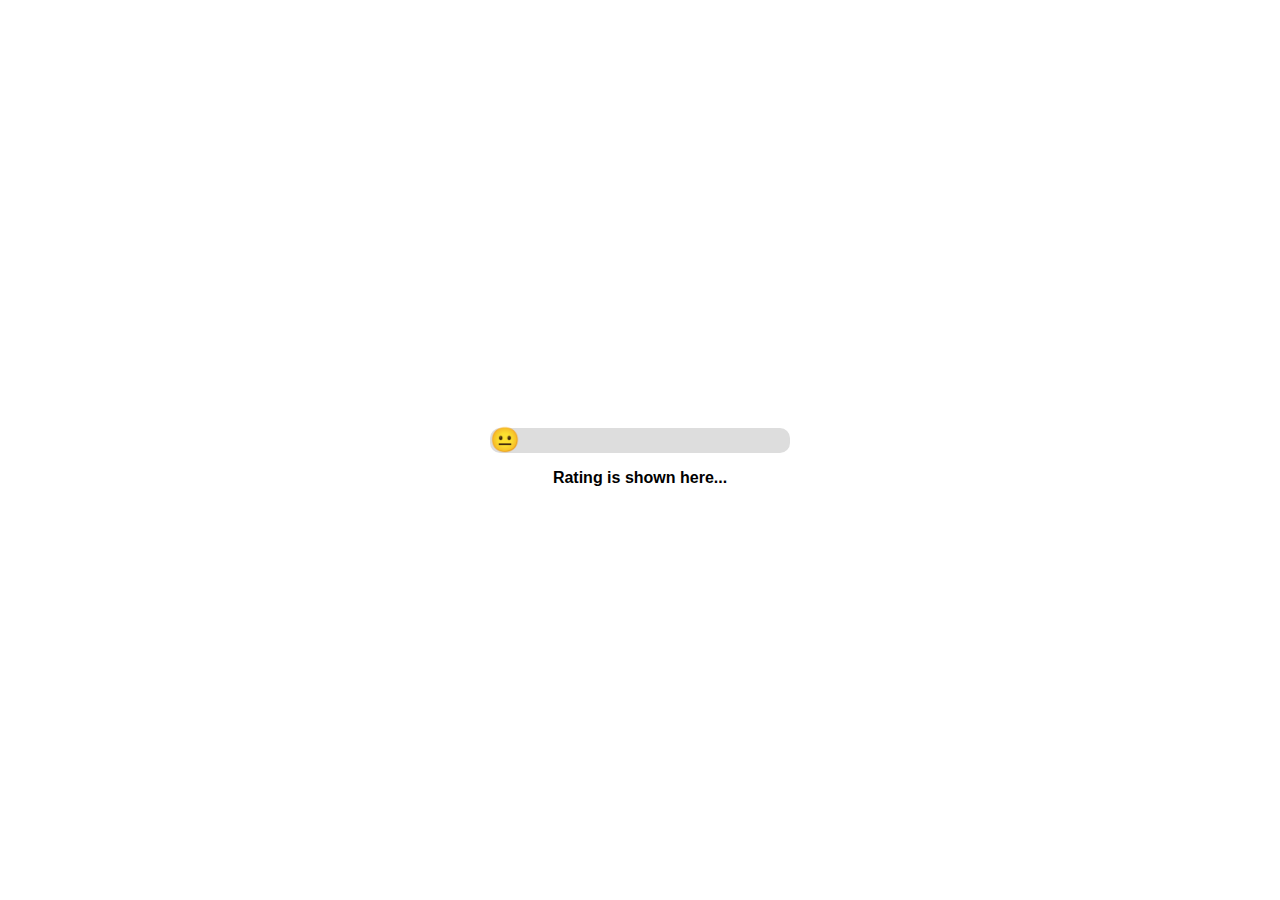
==== index.html @ d5d5bdb4 "added rating text" ====
<!DOCTYPE html>
<html lang="en">
  <head>
    <meta charset="UTF-8" />
    <meta name="viewport" content="width=device-width, initial-scale=1.0" />
    <link rel="stylesheet" href="style.css" />
  </head>
  <body>
    <div id="progress-bar-container">
      <div id="progress-bar">
        <div id="toast">
          <div id="draggable-handle">
            <span id="emoji">😐</span>
          </div>
        </div>
      </div>
      <div id="rating-container">
        <p id="rating-text">Rating is shown here...</p>
      </div>
    </div>

    <script>
      const progressBar = document.getElementById("progress-bar");
      const draggableHandle = document.getElementById("draggable-handle");
      const emojiSpan = document.getElementById("emoji");
      const ratingText = document.getElementById("rating-text");
      const toastContainer = document.getElementById("toast");
      let isDragging = false;

      draggableHandle.addEventListener("mousedown", (e) => {
        isDragging = true;
        document.addEventListener("mousemove", handleDrag);
        document.addEventListener("mouseup", () => {
          isDragging = false;
          document.removeEventListener("mousemove", handleDrag);
        });
      });

      function handleDrag(e) {
        if (isDragging) {
          const { left, width } = progressBar.getBoundingClientRect();
          let newX = e.clientX - left;
          const restrictedWidth = width - 25;

          // Ensure the handle stays within the bounds of the progress bar
          newX = Math.max(0, Math.min(newX, width));

          draggableHandle.style.left = `${newX}px`;
          toastContainer.style.width = `${newX}px`;

          // Calculate the progress level (0 to 5)
          const progressLevel = Math.floor((newX / width) * 5);
          ratingText.innerText = `You gave the rating ${progressLevel}`;
          // Update the emoji based on the progress level
          updateEmoji(progressLevel);
        }
      }

      // Emoji strucure :
      // No response till : 😐
      // 0 - 1 : angry
      // 1 - 2 : Sad/concerned
      // 2 - 3 : neutral
      // 3-4 : happy
      // 4-5 : good
      // 5+ : very good.

      function updateEmoji(level) {
        switch (level) {
          case 0:
            emojiSpan.textContent = "😡";
            break;
          case 1:
            emojiSpan.textContent = "😟";
            break;
          case 2:
            emojiSpan.textContent = "😊";
            break;
          case 3:
            emojiSpan.textContent = "😀";
            break;
          case 4:
            emojiSpan.textContent = "😃";
            break;
          case 5:
            emojiSpan.textContent = "😁";
            break;
          default:
            emojiSpan.textContent = "😐";
        }
      }
    </script>
  </body>
</html>
---- style.css ----
body {
  font-family: "Arial", sans-serif;
  display: flex;
  justify-content: center;
  align-items: center;
  height: 100vh;
  margin: 0;
}

#progress-bar-container {
  width: 300px;
  margin-top: 30px;
}

#progress-bar {
  width: 100%;
  height: 25px;
  background-color: #ddd;
  position: relative;
  cursor: pointer;
  border-radius: 10px;
}

#draggable-handle {
  width: 25px;
  height: 25px;
  display: flex;
  background-color: transparent;
  position: absolute;
  align-items: center;
  top: 0;
  left: 0;
  cursor: grab;
}

#toast {
  height: 25px;
  width: 0px;
  border-radius: 10px;
  background-color: rgb(12, 171, 215);
  display: flex;
  align-items: center;
}

#rating-container {
  text-align: center;
  margin-top: 10px;
}

#rating-text {
  color: black;
  font-weight: bold;
}

#emoji {
  font-size: 24px;
}
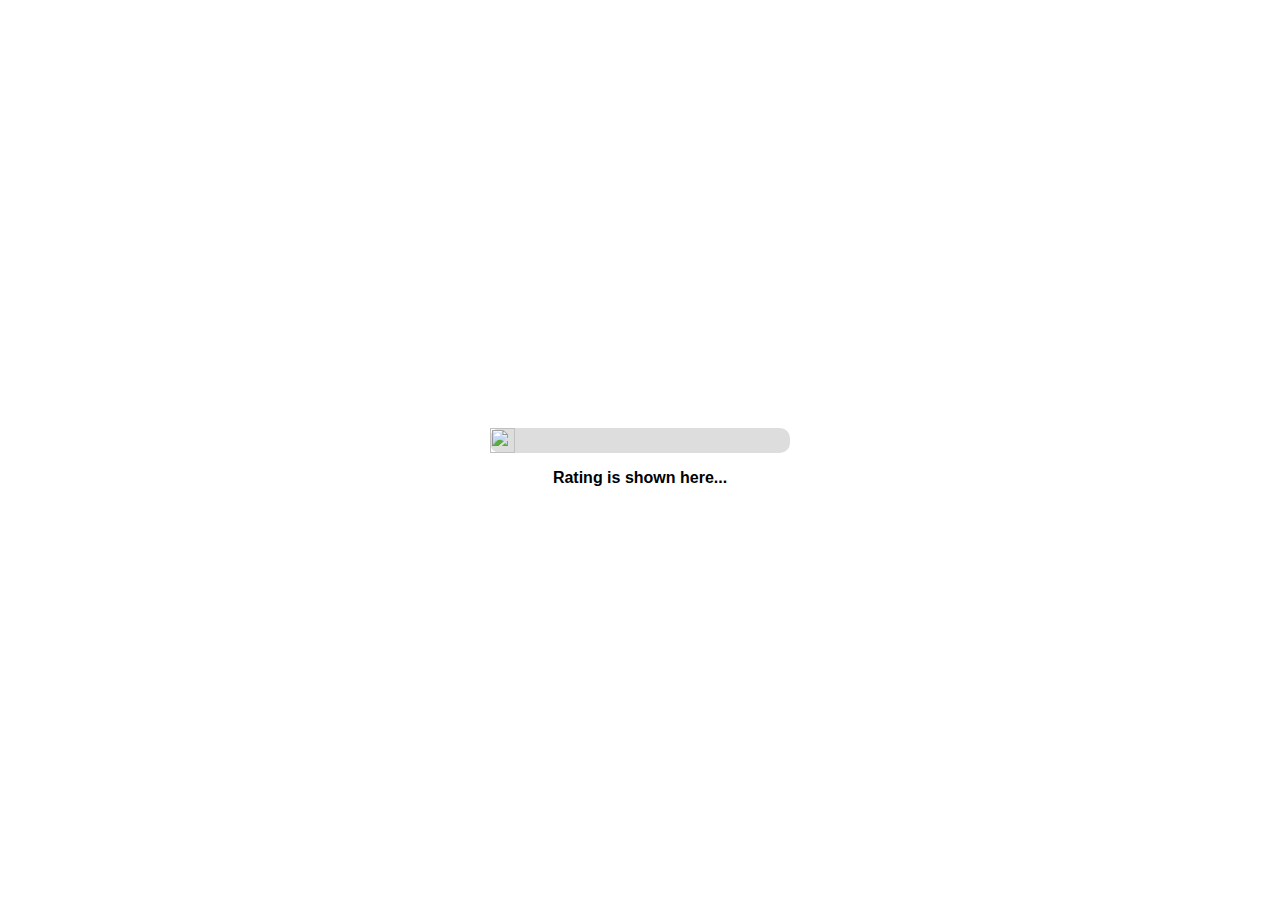
==== commit 1f8ecdf6: "added animated emojis" ====
--- a/index.html
+++ b/index.html
@@ -10,7 +10,7 @@
       <div id="progress-bar">
         <div id="toast">
           <div id="draggable-handle">
-            <span id="emoji">😐</span>
+            <img id="emoji"  src="https://raw.githubusercontent.com/Tarikul-Islam-Anik/Animated-Fluent-Emojis/master/Emojis/Smilies/Dotted%20Line%20Face.png"  width="25" height="25"></img>
           </div>
         </div>
       </div>
@@ -20,15 +20,20 @@
     </div>
 
     <script>
+      //Constat decleration
       const progressBar = document.getElementById("progress-bar");
       const draggableHandle = document.getElementById("draggable-handle");
-      const emojiSpan = document.getElementById("emoji");
+      const emojiImg = document.getElementById("emoji");
       const ratingText = document.getElementById("rating-text");
       const toastContainer = document.getElementById("toast");
+
       let isDragging = false;
 
+      //method to handle when user presses on emoji and move the mouse.
       draggableHandle.addEventListener("mousedown", (e) => {
+        e.preventDefault();
         isDragging = true;
+
         document.addEventListener("mousemove", handleDrag);
         document.addEventListener("mouseup", () => {
           isDragging = false;
@@ -36,19 +41,23 @@
         });
       });
 
+      //user can press on progressBar pointer and then can move to anywhere with pressed mouse.
       function handleDrag(e) {
         if (isDragging) {
           const { left, width } = progressBar.getBoundingClientRect();
           let newX = e.clientX - left;
           const restrictedWidth = width - 25;
 
-          // Ensure the handle stays within the bounds of the progress bar
+          // to handle stays within the bounds of the progress bar
           newX = Math.max(0, Math.min(newX, width));
 
+          //progress bar pointer shift.
           draggableHandle.style.left = `${newX}px`;
+
+          // progress bar toast shift.
           toastContainer.style.width = `${newX}px`;
 
-          // Calculate the progress level (0 to 5)
+          // Calculate the progress level
           const progressLevel = Math.floor((newX / width) * 5);
           ratingText.innerText = `You gave the rating ${progressLevel}`;
           // Update the emoji based on the progress level
@@ -68,27 +77,70 @@
       function updateEmoji(level) {
         switch (level) {
           case 0:
-            emojiSpan.textContent = "😡";
+            // emojiSpan.textContent = "😡";
+            emojiImg.src = "https://raw.githubusercontent.com/Tarikul-Islam-Anik/Animated-Fluent-Emojis/master/Emojis/Smilies/Angry%20Face.png"
+            
             break;
           case 1:
-            emojiSpan.textContent = "😟";
+            // emojiSpan.textContent = "😟";
+            emojiImg.src = "https://raw.githubusercontent.com/Tarikul-Islam-Anik/Animated-Fluent-Emojis/master/Emojis/Smilies/Disappointed%20Face.png"
             break;
           case 2:
-            emojiSpan.textContent = "😊";
+            // "😊"; 
+            emojiImg.src = "https://raw.githubusercontent.com/Tarikul-Islam-Anik/Animated-Fluent-Emojis/master/Emojis/Smilies/Face%20Savoring%20Food.png"
             break;
           case 3:
-            emojiSpan.textContent = "😀";
+              // "😀";
+            emojiImg.src = "https://raw.githubusercontent.com/Tarikul-Islam-Anik/Animated-Fluent-Emojis/master/Emojis/Smilies/Grinning%20Face.png"
+              break;
+          case 4:
+                //  "😃";
+            emojiImg.src = "https://raw.githubusercontent.com/Tarikul-Islam-Anik/Animated-Fluent-Emojis/master/Emojis/Smilies/Grinning%20Face%20with%20Big%20Eyes.png"
+                break;
+          case 5:
+                  //  "😁";
+            emojiImg.src = "https://raw.githubusercontent.com/Tarikul-Islam-Anik/Animated-Fluent-Emojis/master/Emojis/Smilies/Beaming%20Face%20with%20Smiling%20Eyes.png"
+                  break;
+          default:
+            //  "😐";
+            emojiImg.src = "https://raw.githubusercontent.com/Tarikul-Islam-Anik/Animated-Fluent-Emojis/master/Emojis/Smilies/Grinning%20Face%20with%20Sweat.png"
             break;
-          case 4:
-            emojiSpan.textContent = "😃";
-            break;
-          case 5:
-            emojiSpan.textContent = "😁";
-            break;
-          default:
-            emojiSpan.textContent = "😐";
         }
       }
     </script>
   </body>
 </html>
+
+<!--
+
+  angry faceb : 0 
+  <img src="https://raw.githubusercontent.com/Tarikul-Islam-Anik/Animated-Fluent-Emojis/master/Emojis/Smilies/Angry%20Face.png" alt="Angry Face" width="25" height="25" />
+
+
+  dissapoint : 1
+
+  <img src="https://raw.githubusercontent.com/Tarikul-Islam-Anik/Animated-Fluent-Emojis/master/Emojis/Smilies/Disappointed%20Face.png" alt="Disappointed Face" width="25" height="25" />
+
+  don't know 
+
+  <img src="https://raw.githubusercontent.com/Tarikul-Islam-Anik/Animated-Fluent-Emojis/master/Emojis/Smilies/Dotted%20Line%20Face.png" alt="Dotted Line Face" width="25" height="25" />
+
+  2 : 
+
+  <img src="https://raw.githubusercontent.com/Tarikul-Islam-Anik/Animated-Fluent-Emojis/master/Emojis/Smilies/Face%20Savoring%20Food.png" alt="Face Savoring Food" width="25" height="25" />
+
+  3 : 
+
+  <img src="https://raw.githubusercontent.com/Tarikul-Islam-Anik/Animated-Fluent-Emojis/master/Emojis/Smilies/Grinning%20Face.png" alt="Grinning Face" width="25" height="25" />
+
+  4 : 
+  <img src="https://raw.githubusercontent.com/Tarikul-Islam-Anik/Animated-Fluent-Emojis/master/Emojis/Smilies/Grinning%20Face%20with%20Big%20Eyes.png" alt="Grinning Face with Big Eyes" width="25" height="25" />
+
+  <img src="https://raw.githubusercontent.com/Tarikul-Islam-Anik/Animated-Fluent-Emojis/master/Emojis/Smilies/Face%20with%20Diagonal%20Mouth.png" alt="Face with Diagonal Mouth" width="25" height="25" />
+
+
+  5 : 
+
+  <img src="https://raw.githubusercontent.com/Tarikul-Islam-Anik/Animated-Fluent-Emojis/master/Emojis/Smilies/Beaming%20Face%20with%20Smiling%20Eyes.png" alt="Beaming Face with Smiling Eyes" width="25" height="25" />
+
+-->
--- a/style.css
+++ b/style.css
@@ -22,7 +22,7 @@
 }
 
 #draggable-handle {
-  width: 25px;
+  width: 30px;
   height: 25px;
   display: flex;
   background-color: transparent;
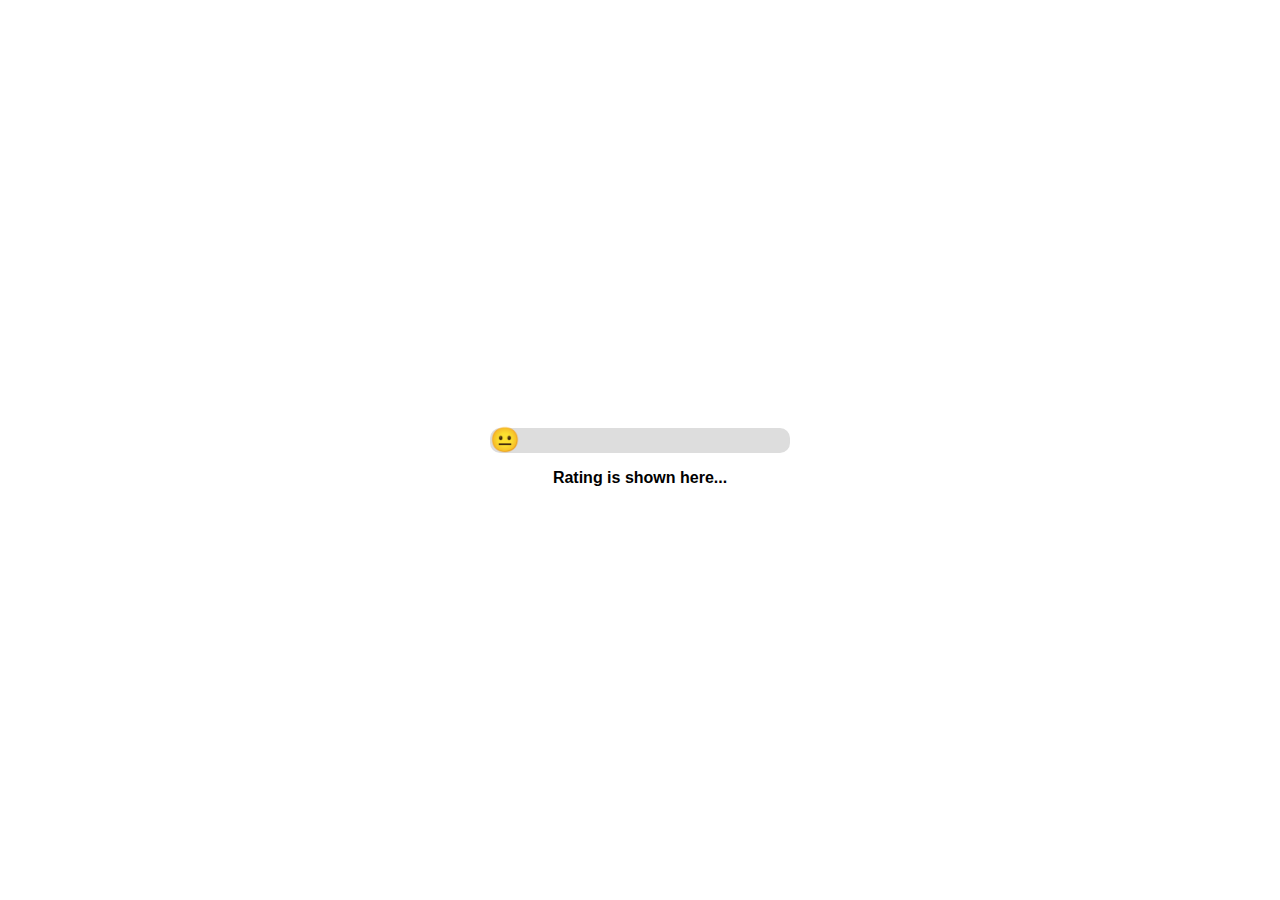
==== commit 810475d9: "changed defalut behaviour of span" ====
--- a/index.html
+++ b/index.html
@@ -10,7 +10,7 @@
       <div id="progress-bar">
         <div id="toast">
           <div id="draggable-handle">
-            <img id="emoji"  src="https://raw.githubusercontent.com/Tarikul-Islam-Anik/Animated-Fluent-Emojis/master/Emojis/Smilies/Dotted%20Line%20Face.png"  width="25" height="25"></img>
+            <span id="emoji">😐</span>
           </div>
         </div>
       </div>
@@ -18,12 +18,11 @@
         <p id="rating-text">Rating is shown here...</p>
       </div>
     </div>
-
     <script>
       //Constat decleration
       const progressBar = document.getElementById("progress-bar");
       const draggableHandle = document.getElementById("draggable-handle");
-      const emojiImg = document.getElementById("emoji");
+      const emojiSpan = document.getElementById("emoji");
       const ratingText = document.getElementById("rating-text");
       const toastContainer = document.getElementById("toast");
 
@@ -77,70 +76,28 @@
       function updateEmoji(level) {
         switch (level) {
           case 0:
-            // emojiSpan.textContent = "😡";
-            emojiImg.src = "https://raw.githubusercontent.com/Tarikul-Islam-Anik/Animated-Fluent-Emojis/master/Emojis/Smilies/Angry%20Face.png"
-            
+            emojiSpan.textContent = "😡";
             break;
           case 1:
-            // emojiSpan.textContent = "😟";
-            emojiImg.src = "https://raw.githubusercontent.com/Tarikul-Islam-Anik/Animated-Fluent-Emojis/master/Emojis/Smilies/Disappointed%20Face.png"
+            emojiSpan.textContent = "😟";
             break;
           case 2:
-            // "😊"; 
-            emojiImg.src = "https://raw.githubusercontent.com/Tarikul-Islam-Anik/Animated-Fluent-Emojis/master/Emojis/Smilies/Face%20Savoring%20Food.png"
+            emojiSpan.textContent = "😊";
             break;
           case 3:
-              // "😀";
-            emojiImg.src = "https://raw.githubusercontent.com/Tarikul-Islam-Anik/Animated-Fluent-Emojis/master/Emojis/Smilies/Grinning%20Face.png"
-              break;
+            emojiSpan.textContent = "😀";
+            break;
           case 4:
-                //  "😃";
-            emojiImg.src = "https://raw.githubusercontent.com/Tarikul-Islam-Anik/Animated-Fluent-Emojis/master/Emojis/Smilies/Grinning%20Face%20with%20Big%20Eyes.png"
-                break;
+            emojiSpan.textContent = "😃";
+            break;
           case 5:
-                  //  "😁";
-            emojiImg.src = "https://raw.githubusercontent.com/Tarikul-Islam-Anik/Animated-Fluent-Emojis/master/Emojis/Smilies/Beaming%20Face%20with%20Smiling%20Eyes.png"
-                  break;
+            emojiSpan.textContent = "😁";
+            emojiSpan.classList.add("burst-emoji");
+            break;
           default:
-            //  "😐";
-            emojiImg.src = "https://raw.githubusercontent.com/Tarikul-Islam-Anik/Animated-Fluent-Emojis/master/Emojis/Smilies/Grinning%20Face%20with%20Sweat.png"
-            break;
+            emojiSpan.textContent = "😐";
         }
       }
     </script>
   </body>
 </html>
-
-<!--
-
-  angry faceb : 0 
-  <img src="https://raw.githubusercontent.com/Tarikul-Islam-Anik/Animated-Fluent-Emojis/master/Emojis/Smilies/Angry%20Face.png" alt="Angry Face" width="25" height="25" />
-
-
-  dissapoint : 1
-
-  <img src="https://raw.githubusercontent.com/Tarikul-Islam-Anik/Animated-Fluent-Emojis/master/Emojis/Smilies/Disappointed%20Face.png" alt="Disappointed Face" width="25" height="25" />
-
-  don't know 
-
-  <img src="https://raw.githubusercontent.com/Tarikul-Islam-Anik/Animated-Fluent-Emojis/master/Emojis/Smilies/Dotted%20Line%20Face.png" alt="Dotted Line Face" width="25" height="25" />
-
-  2 : 
-
-  <img src="https://raw.githubusercontent.com/Tarikul-Islam-Anik/Animated-Fluent-Emojis/master/Emojis/Smilies/Face%20Savoring%20Food.png" alt="Face Savoring Food" width="25" height="25" />
-
-  3 : 
-
-  <img src="https://raw.githubusercontent.com/Tarikul-Islam-Anik/Animated-Fluent-Emojis/master/Emojis/Smilies/Grinning%20Face.png" alt="Grinning Face" width="25" height="25" />
-
-  4 : 
-  <img src="https://raw.githubusercontent.com/Tarikul-Islam-Anik/Animated-Fluent-Emojis/master/Emojis/Smilies/Grinning%20Face%20with%20Big%20Eyes.png" alt="Grinning Face with Big Eyes" width="25" height="25" />
-
-  <img src="https://raw.githubusercontent.com/Tarikul-Islam-Anik/Animated-Fluent-Emojis/master/Emojis/Smilies/Face%20with%20Diagonal%20Mouth.png" alt="Face with Diagonal Mouth" width="25" height="25" />
-
-
-  5 : 
-
-  <img src="https://raw.githubusercontent.com/Tarikul-Islam-Anik/Animated-Fluent-Emojis/master/Emojis/Smilies/Beaming%20Face%20with%20Smiling%20Eyes.png" alt="Beaming Face with Smiling Eyes" width="25" height="25" />
-
--->
